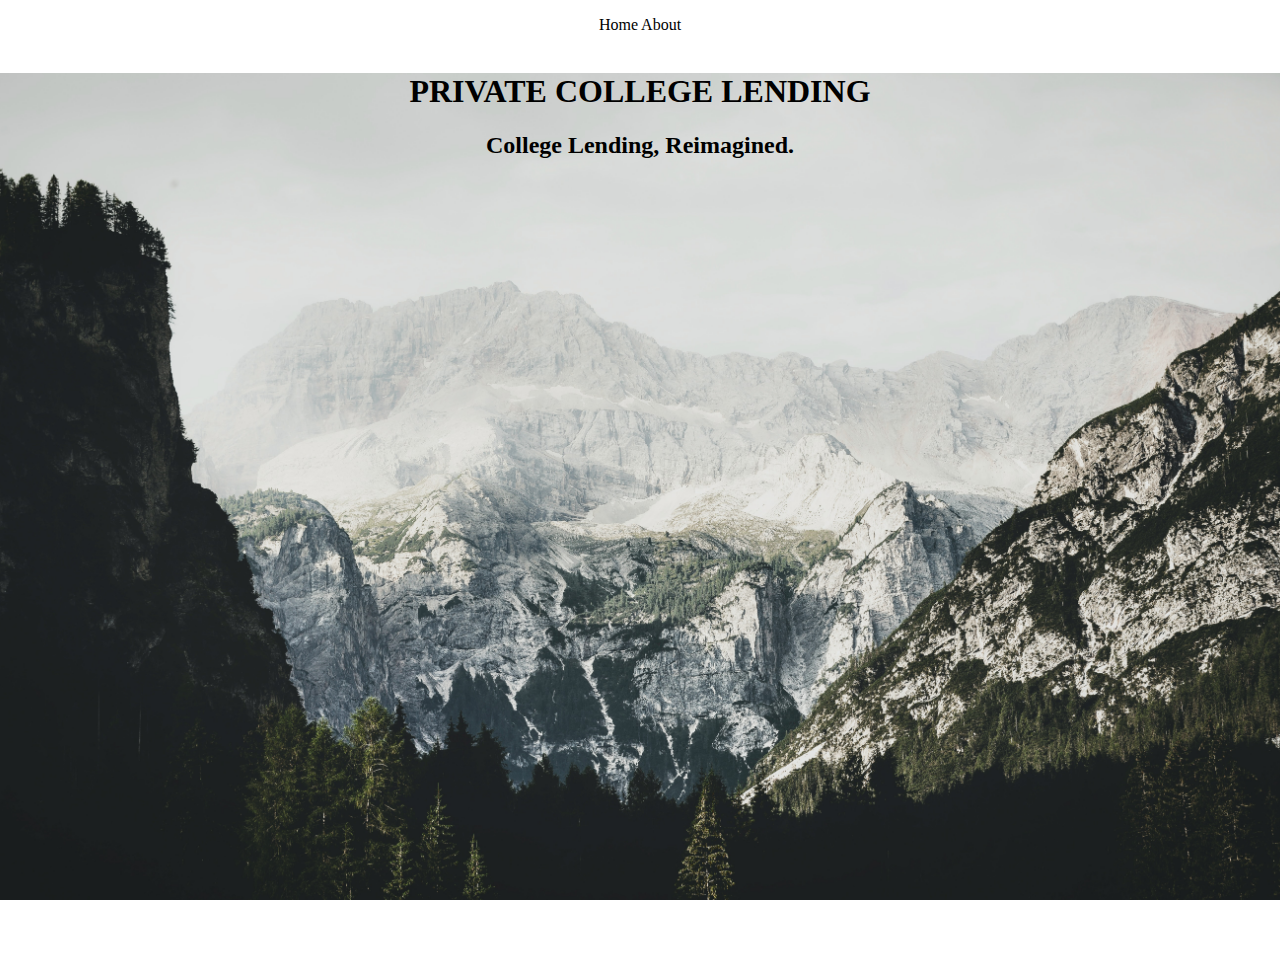
==== index.html @ 98700bcb "basic structure" ====
<!doctype html>
<html>
    <head>
        <title>Private College Lending</title>
        <link href="./resources/css/style.css" type="text/css" rel="stylesheet">
    </head>
    <body>
        <header>
            <nav>
                <div style="text-align: center;">
                    <a>Home</a>
                    <a>About</a>
                </div>
            </nav>
            <div class="main-header parallax" style="background-image: url(./resources/pictures/eberhard-grossgasteiger-G9obWyQA9rQ-unsplash.jpg); min-height: 880px; width: 100%;">
                <h1 class="center">Private College Lending</h1>
                <h2 class="center">College Lending, Reimagined.</h2>
            </div>
        </header>
        <body>
            
        </body>
    </body>
    <footer>

    </footer>
</html>
---- resources/css/style.css ----
h1 {
    text-transform: uppercase;
}

h2 {
    
}

body {
    margin: 0px;
}

nav {
    padding-top: 16px;
    padding-bottom: 18px;
}

.center {
    text-align: center;
}

.parallax {
    /* Create the parallax scrolling effect */
    background-attachment: fixed;
    background-position: top;
    background-repeat: no-repeat;
    background-size: cover;
    margin-top: 0px;
}

.main-header {

}
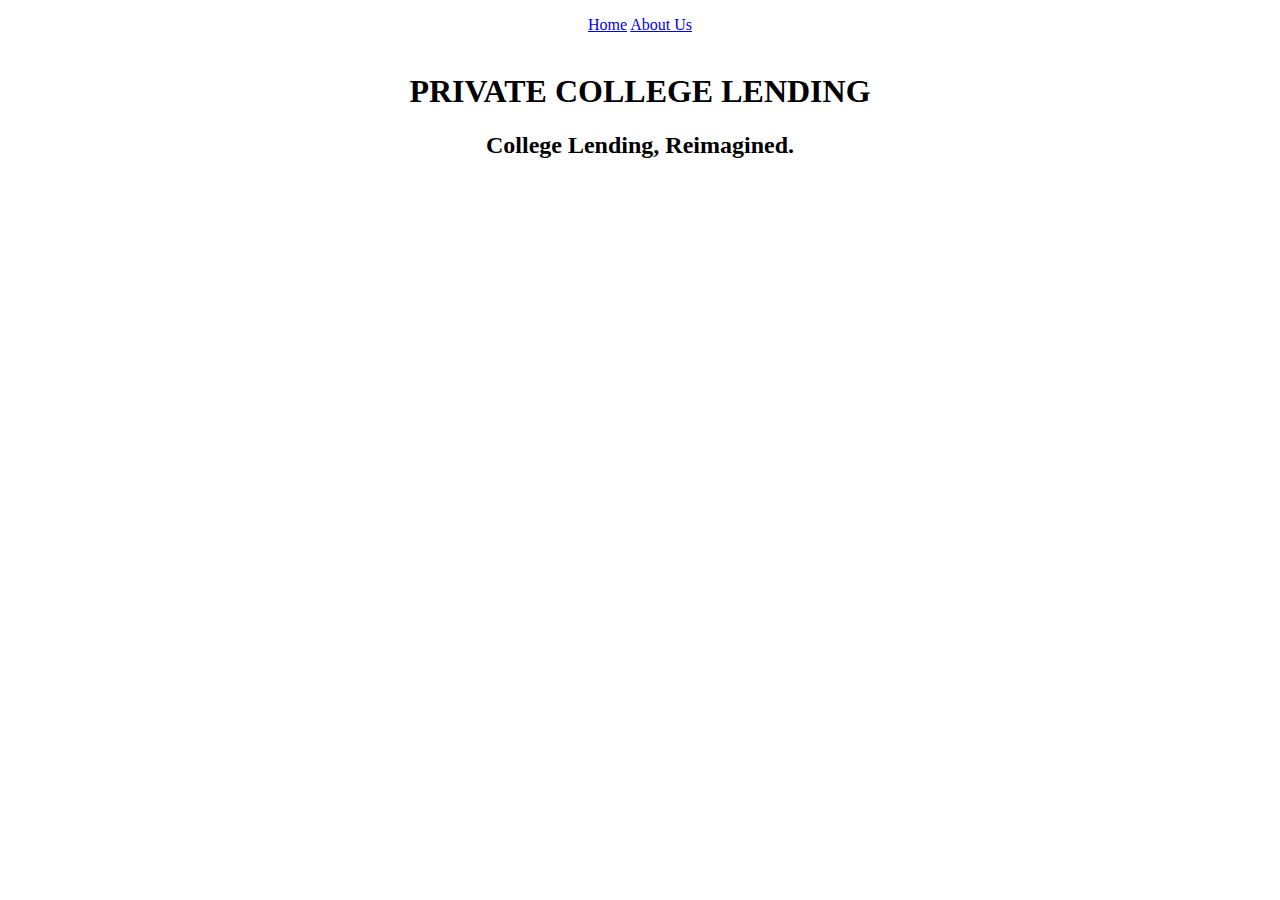
==== commit a032d181: "structuring lending and map made" ====
--- a/index.html
+++ b/index.html
@@ -8,11 +8,11 @@
         <header>
             <nav>
                 <div style="text-align: center;">
-                    <a>Home</a>
-                    <a>About</a>
+                    <a href="./index.html">Home</a>
+                    <a href="./about-us.html">About Us</a>
                 </div>
             </nav>
-            <div class="main-header parallax" style="background-image: url(./resources/pictures/eberhard-grossgasteiger-G9obWyQA9rQ-unsplash.jpg); min-height: 880px; width: 100%;">
+            <div>
                 <h1 class="center">Private College Lending</h1>
                 <h2 class="center">College Lending, Reimagined.</h2>
             </div>
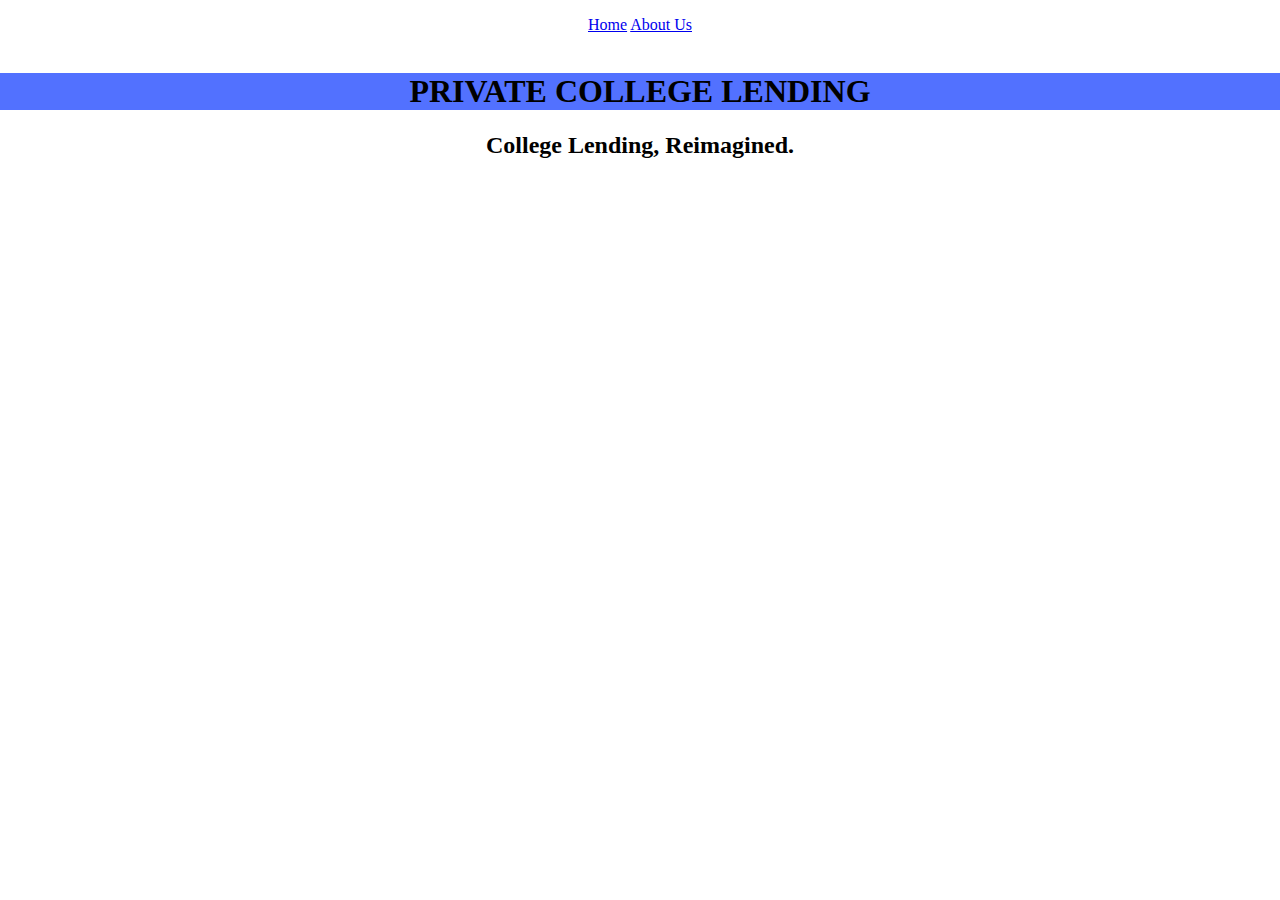
==== commit ef1b6285: "useless commit" ====
--- a/index.html
+++ b/index.html
@@ -4,15 +4,15 @@
         <title>Private College Lending</title>
         <link href="./resources/css/style.css" type="text/css" rel="stylesheet">
     </head>
+    <nav>
+        <div style="text-align: center;">
+            <a href="./index.html">Home</a>
+            <a href="./about-us.html">About Us</a>
+        </div>
+    </nav>
     <body>
         <header>
-            <nav>
-                <div style="text-align: center;">
-                    <a href="./index.html">Home</a>
-                    <a href="./about-us.html">About Us</a>
-                </div>
-            </nav>
-            <div>
+            <div class="parallax">
                 <h1 class="center">Private College Lending</h1>
                 <h2 class="center">College Lending, Reimagined.</h2>
             </div>
--- a/resources/css/style.css
+++ b/resources/css/style.css
@@ -1,5 +1,6 @@
 h1 {
     text-transform: uppercase;
+    background-color: #5271ff;
 }
 
 h2 {
@@ -26,6 +27,11 @@
     background-repeat: no-repeat;
     background-size: cover;
     margin-top: 0px;
+    background-image: url("./resources/pictures/eberhard-grossgasteiger-G9obWyQA9rQ-unsplash.jpg");
+}
+
+#banner .content {
+
 }
 
 .main-header {
